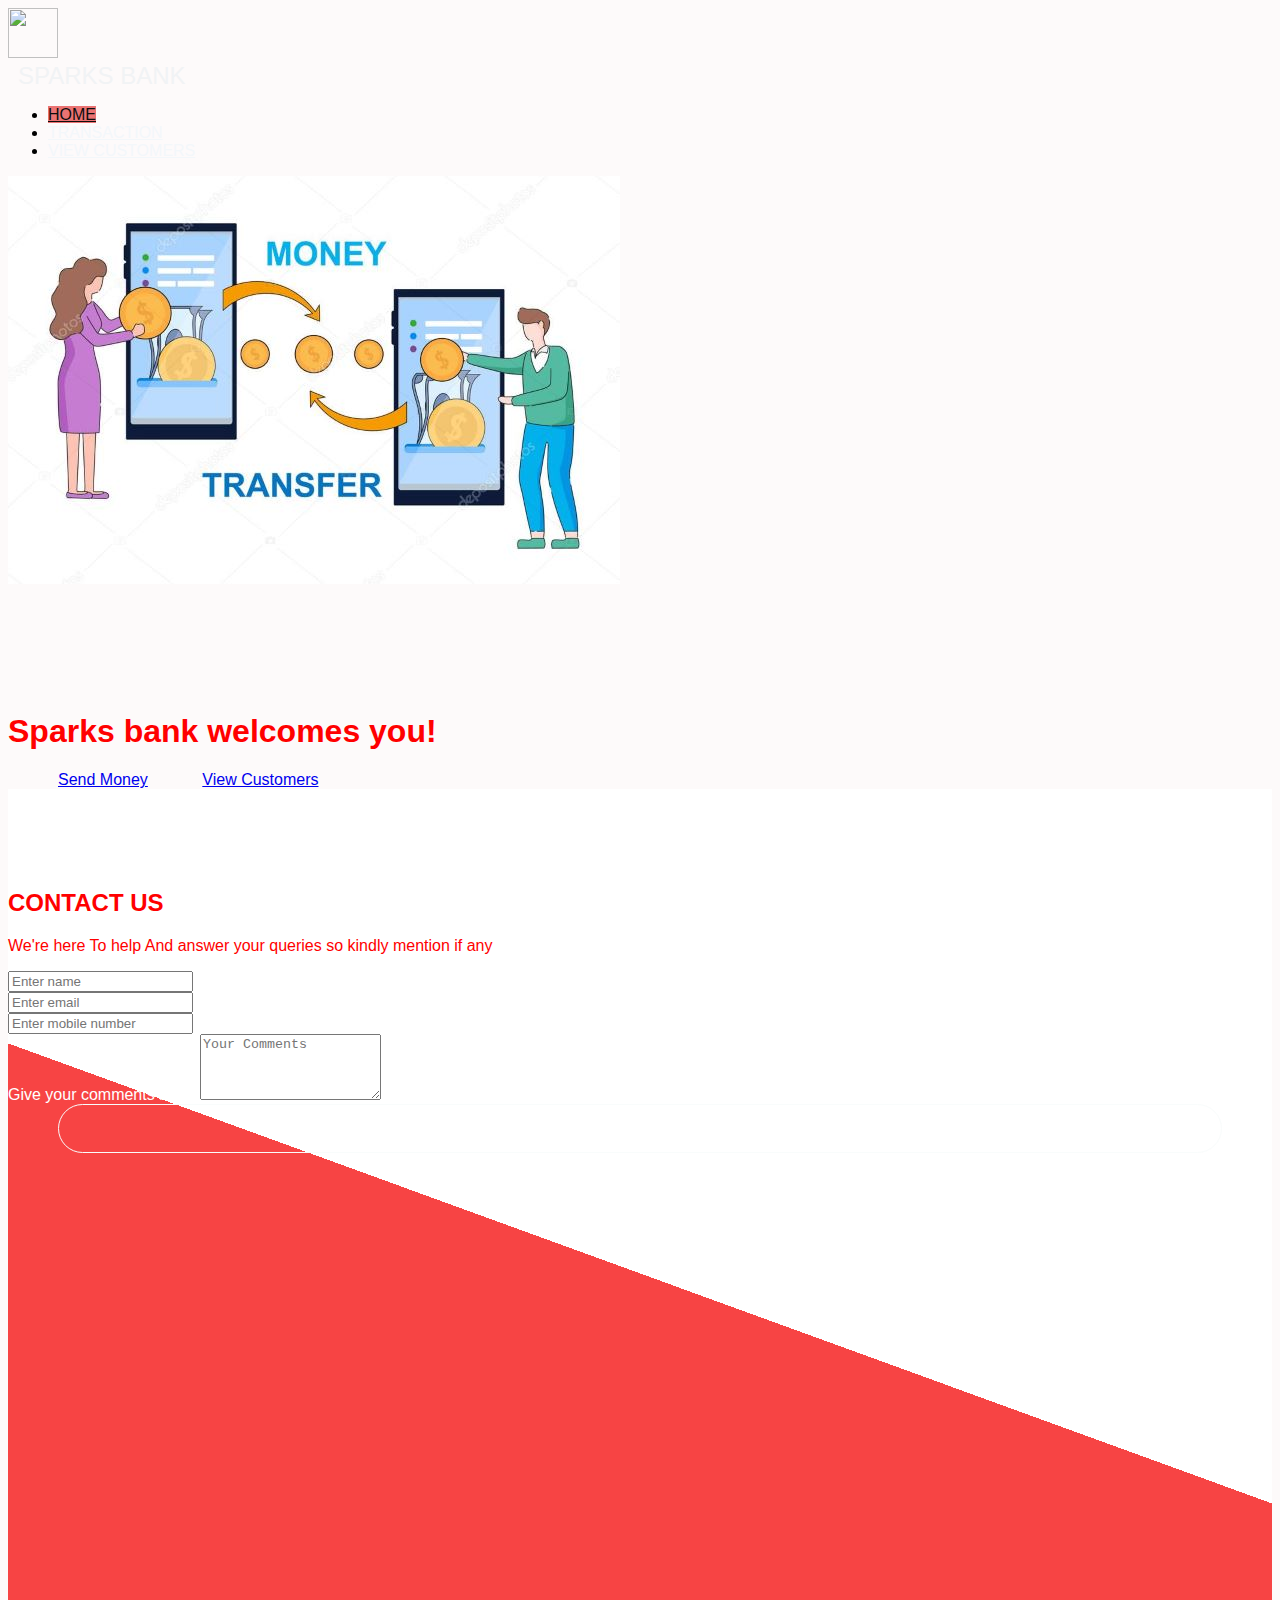
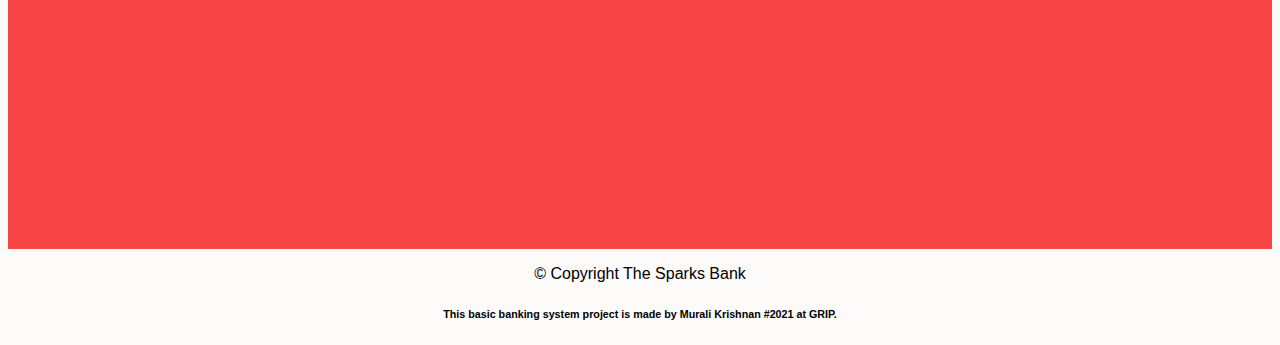
==== index.html @ c9f66ab0 "Add files via upload" ====
<!DOCTYPE html>
<html lang="en">

<head>
  <meta charset="UTF-8">
  <meta http-equiv="X-UA-Compatible" content="IE=edge">
  <meta name="viewport" content="width=device-width, initial-scale=1.0">
  <title>Sparks Bank</title>

  <!-- Bootstrap Link -->
  <link href="https://cdn.jsdelivr.net/npm/bootstrap@5.0.0/dist/css/bootstrap.min.css" rel="stylesheet" integrity="sha384-wEmeIV1mKuiNpC+IOBjI7aAzPcEZeedi5yW5f2yOq55WWLwNGmvvx4Um1vskeMj0" crossorigin="anonymous">

<!-- Style Sheet -->
<link rel="stylesheet" href="./styles.css">

</head>

<body>
  <section id="Top">

    <nav class="navbar navbar-expand-md bg-danger navbar-light">
        <div id="logo">
          <img src="https://media-exp1.licdn.com/dms/image/C560BAQFgHU3sTF4LfQ/company-logo_200_200/0/1519895156650?e=2159024400&v=beta&t=1iqBaESC2l4UUW7JjEjq0R_HQhwRTaaqyQG1k46q4bs" width="50" height="50">
        </div>
        <a class="navbar-brand" id="brand" >SPARKS BANK</a>
        <div class="collapse navbar-collapse" id="navbarSupportedContent">
          <ul class="navbar-nav ms-auto">
            <li>
              <a href="./index.html" class="nav-link" style="color: rgb(14, 13, 13)!important; background-color: rgb(235, 115, 115);">HOME</a>
            </li>
            <li>
              <a class="nav-link" href="./TransferMoney.html">TRANSACTION</a>
            </li>
            <li>
              <a href="./customer.html" class="nav-link">VIEW CUSTOMERS</a>
            </li>
          </ul>
        </div>
      </nav>



    <div class="row" class="" >
      <div class="col-lg-6">
        <img class="title-image" src="bank.jpg">
      </div>

      <div class="col-lg-6" id="firstLine">
        <h1 style="color: red;">Sparks bank welcomes you!</h1>
       <a class="btn btn-outline-danger btn-lg buttons" href="./TransferMoney.html">Send Money</a>
       <a class="btn btn-outline-danger btn-lg buttons" href="./customer.html">View Customers</a>
      </div>

      

    </div>

  </section>

     <!--contact starts-->
   <section class="contactus" id="contact" >
    <div class="container headings text-center">
        <h2 class="center" style="color: red;" style="font-weight: bold;text-align: center;">CONTACT US</h2>
        <p style="color: red;">We're here To help And answer your queries so kindly mention if any</p>
    </div>
    <div class="container">
        <div class="row">
            <div class="col-lg-8 col-md-8 col-10 offset-lg-2 offet-md-2-col col-1">
                <form action="/action_page.php">
                    <div class="form-group">
                      
                      <input type="text" class="form-control" placeholder="Enter name" id="username" required autocomplete="off">
                    <br>
                    </div>
                    <form action="/action_page.php">
                        <div class="form-group">
                          
                          <input type="email" class="form-control" placeholder="Enter email" id="email" required autocomplete="off">
                        <br>
                        </div>
                        <form action="/action_page.php">
                            <div class="form-group">
                              
                              <input type="number" class="form-control" placeholder="Enter mobile number" id="mobile" required autocomplete="off">
                            <br>
                            </div>
                            <div class="form-group">
                                <label for="comment" style="color: white;">Give your comments here:</label>
                                <textarea class="form-control" rows="4" id="comment" placeholder="Your Comments"></textarea>
                              <br>
                              </div>
                              <div class="formbutton" style="display: flex;justify-content: center;">
                    <button type="submit" >Submit</button></div>
                  </form>
            </div>
        </div>
    </div>
   </section>

   <footer id="footer">
    <p>© Copyright The Sparks Bank</p>
    <h6>This basic banking system project is made by Murali Krishnan #2021 at GRIP.</h6>

  </footer>
   <!-- spalsh screen js -->
   <script>
    var preloader = document.getElementById("loading");
    function loader(){
      preloader.style.display = 'none';
    }
  </script>

  <script src="script.js"></script>
  <script src="https://code.jquery.com/jquery-3.2.1.slim.min.js"></script>
  <script src="https://unpkg.com/popper.js@1.12.6/dist/umd/popper.js"></script>
  <script src="https://unpkg.com/bootstrap-material-design@4.1.1/dist/js/bootstrap-material-design.js"></script>

</body>

</html>
---- styles.css ----
body{
    font-family: 'Roboto', sans-serif;
    background-color: #fdfafa;
}
footer{
    text-align: center;
}
.contact-icon{
    margin-top: 25px;
    margin-bottom: 10px;
    height: 40%;
}
#firstLine{
    text-align: left;
    margin-top: 125px;
}
#brand{
    margin-left: 10px;
    font-family: 'Roboto', sans-serif;
    font-size: 1.5rem;
    color: #f1f3f5!important;
}
.nav-link{
    color: #f3f7fa!important;
    font-size: 1rem;
    font-family: 'Noto Sans JP', sans-serif;
}
.buttons{
    margin-top: 20px;
    margin-left: 50px;

}
.contactus{
    width:100%;
    height: 100vh;
    padding: 80px 0;
    position: relative;
}
.contactus:before{
    content:"";
    position: absolute;
    top:0;
    left:0;
    bottom: 0;
    right:0;
    background:linear-gradient(20deg,#f74444 53%, #fff 0%);
    z-index: -1;
}
.formbutton button{
    border:1px solid #f9fcfc;
    border-radius:100px;
    margin:0 50px;
    padding: 12px 35px;
    outline:none;
    font-size: 1rem;
    font-weight: 500;
    line-height: 1.4;
    text-align: center;
    background:transparent;
    color:#fff;
   
}
form:hover .formbutton button{
    background: white;
    color:#0a0a0a ;
    box-shadow: 0 0 20px 0 rgba(250, 249, 249, 0.3);
    }

#features{
    margin-top: 15px;   
}

.card {
    box-shadow: 0 8px 8px 0 rgba(0, 0, 0, 0.2);
    padding: 2rem 0rem;
    max-width: 29.5%;
    margin: auto;
    text-align: center;
    margin-top: 25px;
  }
  
  .title {
    color: rgb(240, 108, 108);
    font-size: 18px;
  }
  
  button {
    padding: 8px;
    color: white;
    background-color: red;
    text-align: center;
    cursor: pointer;
    width: 100%;
    font-size: 20px;
  }  
  button:hover, a:hover {
    opacity: 0.9;
  }
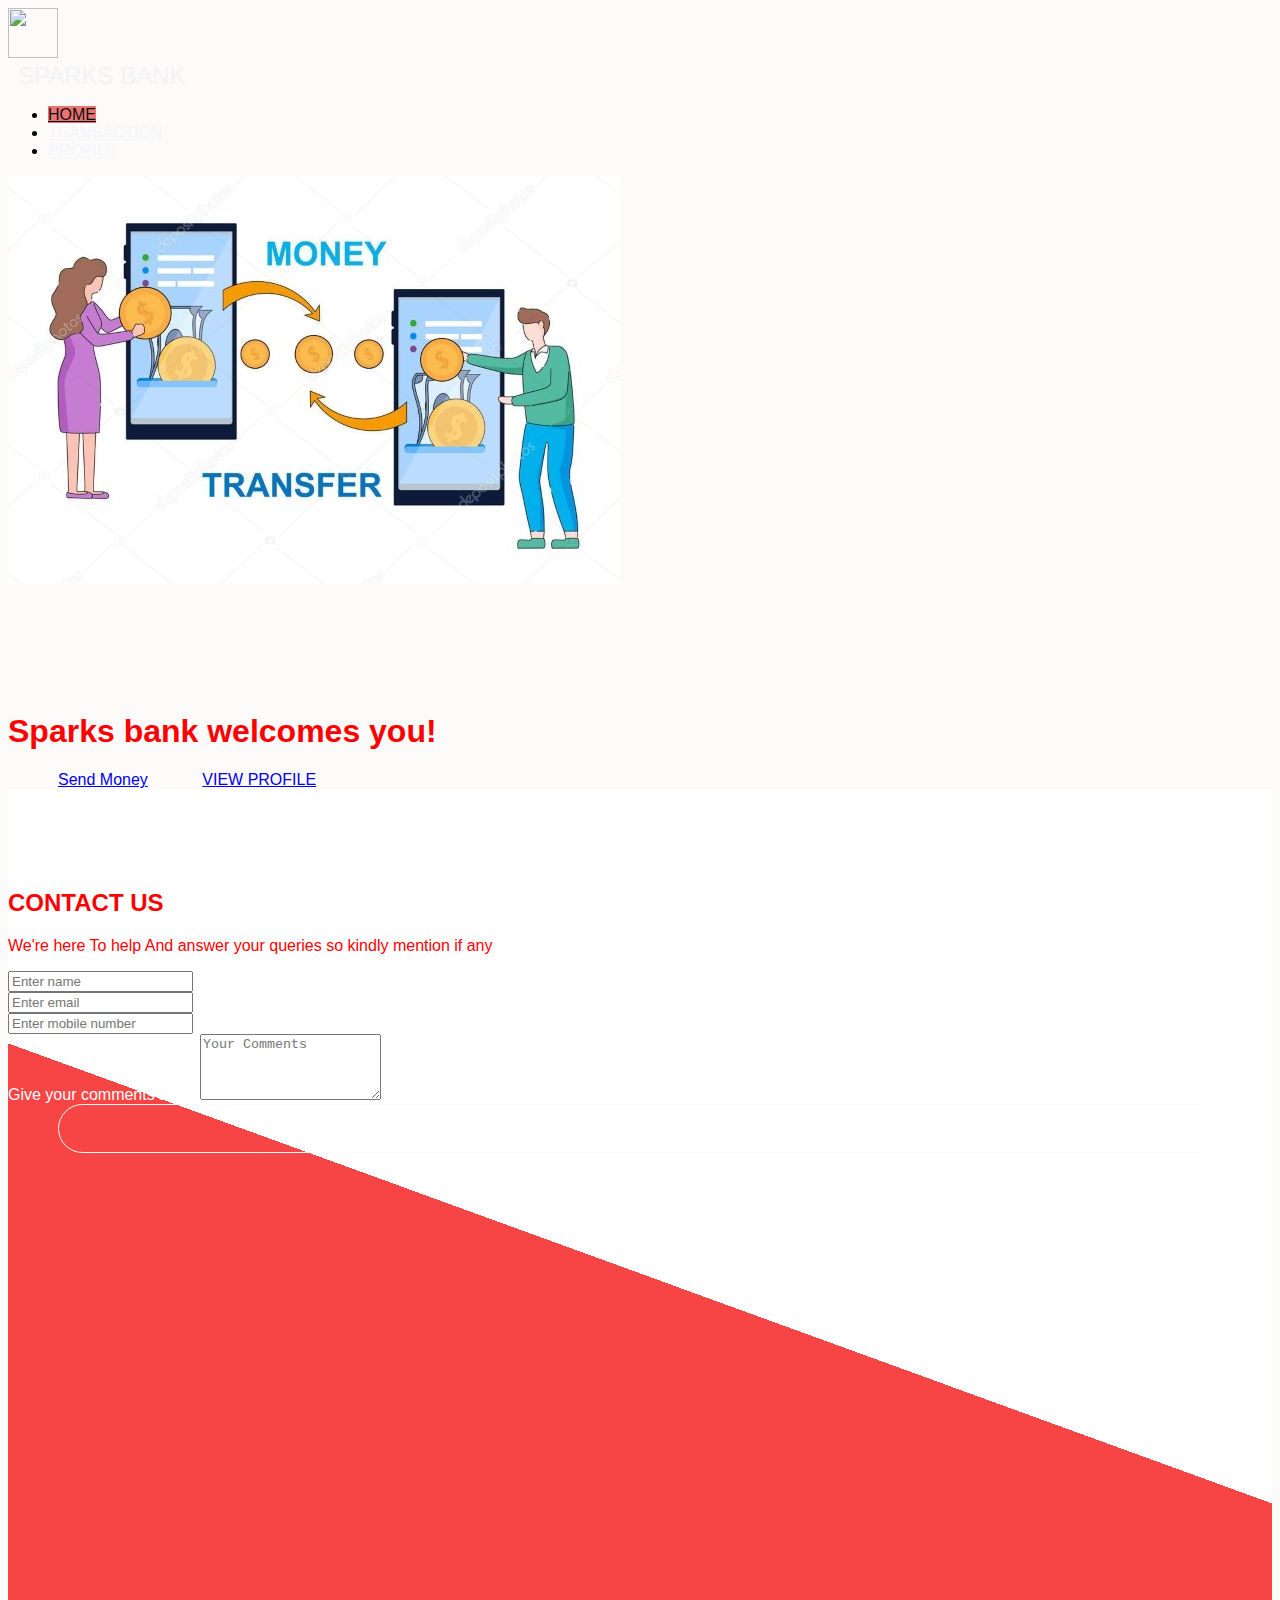
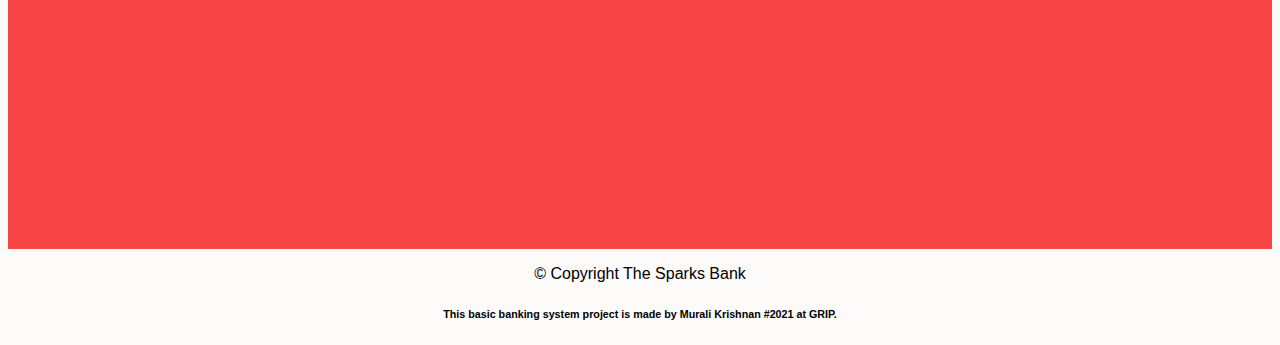
==== commit 8ba6a423: "Update index.html" ====
--- a/index.html
+++ b/index.html
@@ -32,7 +32,7 @@
               <a class="nav-link" href="./TransferMoney.html">TRANSACTION</a>
             </li>
             <li>
-              <a href="./customer.html" class="nav-link">VIEW CUSTOMERS</a>
+              <a href="./info.html" class="nav-link">PROFILE</a>
             </li>
           </ul>
         </div>
@@ -48,7 +48,7 @@
       <div class="col-lg-6" id="firstLine">
         <h1 style="color: red;">Sparks bank welcomes you!</h1>
        <a class="btn btn-outline-danger btn-lg buttons" href="./TransferMoney.html">Send Money</a>
-       <a class="btn btn-outline-danger btn-lg buttons" href="./customer.html">View Customers</a>
+       <a class="btn btn-outline-danger btn-lg buttons" href="./info.html">VIEW PROFILE</a>
       </div>
 
       
@@ -117,4 +117,4 @@
 
 </body>
 
-</html>+</html>
